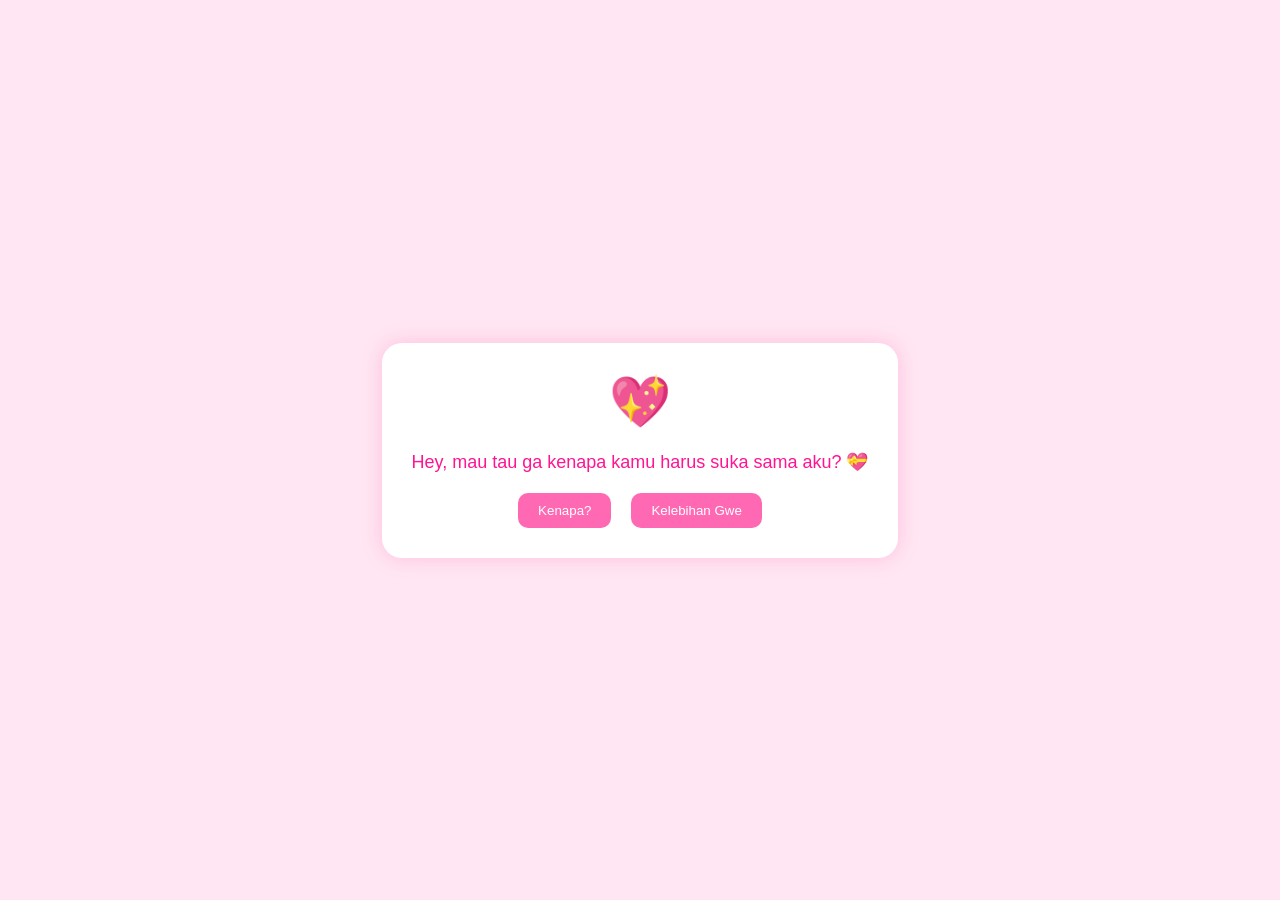
==== alasan.html @ 598b0eb7 "pertama" ====
<!DOCTYPE html>
<html>
<head>
    <style>
        body {
            display: flex;
            justify-content: center;
            align-items: center;
            height: 100vh;
            margin: 0;
            background-color: #ffe6f2;
            font-family: Arial, sans-serif;
        }

        .container {
            text-align: center;
            background-color: white;
            padding: 30px;
            border-radius: 20px;
            box-shadow: 0 0 20px rgba(255, 105, 180, 0.3);
        }

        .heart-bg {
            font-size: 50px;
            animation: pulse 1.5s infinite;
        }

        .message {
            margin: 20px 0;
            font-size: 18px;
            color: #ff1493;
        }

        .buttons {
            display: flex;
            justify-content: center;
            gap: 20px;
        }

        button {
            padding: 10px 20px;
            border: none;
            border-radius: 10px;
            background-color: #ff69b4;
            color: white;
            cursor: pointer;
            transition: transform 0.2s;
        }

        button:hover {
            transform: scale(1.1);
        }

        @keyframes pulse {
            0% { transform: scale(1); }
            50% { transform: scale(1.2); }
            100% { transform: scale(1); }
        }

        .hidden {
            display: none;
        }
    </style>
</head>
<body>
    <div class="container">
        <div class="heart-bg">
            💖
        </div>
        <div class="message">
            Hey, mau tau ga kenapa kamu harus suka sama aku? 💝
        </div>
        <div class="buttons">
            <button onclick="showReason1()">Kenapa?</button>
            <button onclick="showReason2()">Kelebihan Gwe</button>
        </div>
        <div id="reasons1" class="hidden">
        </div>
        <div id="reasons2" class="hidden">
        </div>
    </div>

    <script>
        const reasons1 = [
            "Karena aku setia (sudah pasti) 💑",
            "Karena aku ganteng juga (kata mama gitu) 😎",
            "Aku jago basket (kalau lawan bayi) 🏀",
            "Nilaiku bagus (kalau tau jawabannya) 📚"
        ];

        const reasons2 = [
            "Karena aku always fast respon (kecuali tidur) 📱",
            "Karena aku rajin banget (banget) ✨",
            "Karena aku sangat baik (ini bener banget) 😇"
        ];

        let currentIndex1 = 0;
        let currentIndex2 = 0;

        function showReason1() {
            if (currentIndex1 < reasons1.length) {
                const reasonsDiv = document.getElementById('reasons1');
                reasonsDiv.style.display = 'block';
                document.getElementById('reasons2').style.display = 'none';
                reasonsDiv.innerHTML += `<p>${reasons1[currentIndex1]}</p>`;
                currentIndex1++;
            }
        }

        function showReason2() {
            if (currentIndex2 < reasons2.length) {
                const reasonsDiv = document.getElementById('reasons2');
                reasonsDiv.style.display = 'block';
                document.getElementById('reasons1').style.display = 'none';
                reasonsDiv.innerHTML += `<p>${reasons2[currentIndex2]}</p>`;
                currentIndex2++;
            }
        }
    </script>
</body>
</html>
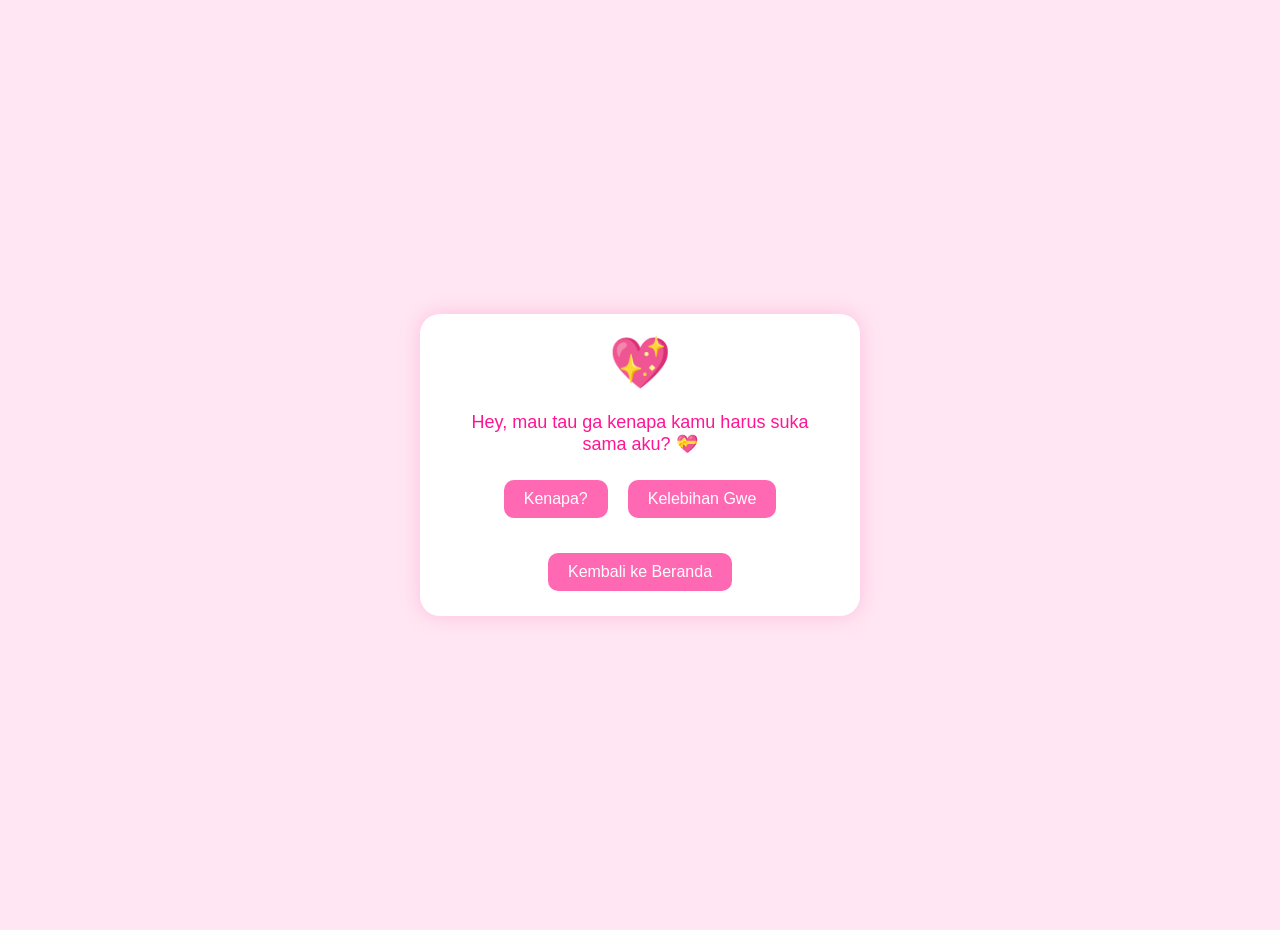
==== commit 7d658a56: "2" ====
--- a/alasan.html
+++ b/alasan.html
@@ -1,40 +1,49 @@
 <!DOCTYPE html>
 <html>
 <head>
+    <meta charset="UTF-8">
+    <meta name="viewport" content="width=device-width, initial-scale=1.0">
     <style>
         body {
             display: flex;
             justify-content: center;
             align-items: center;
-            height: 100vh;
+            min-height: 100vh;
             margin: 0;
             background-color: #ffe6f2;
             font-family: Arial, sans-serif;
+            padding: 15px;
         }
 
         .container {
             text-align: center;
             background-color: white;
-            padding: 30px;
+            padding: 20px;
             border-radius: 20px;
             box-shadow: 0 0 20px rgba(255, 105, 180, 0.3);
+            max-width: 90%;
+            width: 400px;
+            margin: auto;
         }
 
         .heart-bg {
-            font-size: 50px;
+            font-size: clamp(30px, 8vw, 50px);
             animation: pulse 1.5s infinite;
         }
 
         .message {
             margin: 20px 0;
-            font-size: 18px;
+            font-size: clamp(16px, 4vw, 18px);
             color: #ff1493;
+            padding: 0 10px;
         }
 
         .buttons {
             display: flex;
             justify-content: center;
-            gap: 20px;
+            gap: 10px;
+            flex-wrap: wrap;
+            margin-bottom: 15px;
         }
 
         button {
@@ -45,10 +54,17 @@
             color: white;
             cursor: pointer;
             transition: transform 0.2s;
+            font-size: clamp(14px, 3vw, 16px);
+            margin: 5px;
         }
 
         button:hover {
             transform: scale(1.1);
+        }
+
+        .home-button {
+            background-color: #ff69b4;
+            margin-top: 15px;
         }
 
         @keyframes pulse {
@@ -59,6 +75,35 @@
 
         .hidden {
             display: none;
+        }
+
+        #reasons1 p, #reasons2 p {
+            font-size: clamp(14px, 3.5vw, 16px);
+            margin: 10px 0;
+            padding: 10px;
+            background-color: #fff0f5;
+            border-radius: 10px;
+            animation: fadeIn 0.5s ease-in;
+        }
+
+        @keyframes fadeIn {
+            from { opacity: 0; transform: translateY(10px); }
+            to { opacity: 1; transform: translateY(0); }
+        }
+
+        @media screen and (max-width: 480px) {
+            .container {
+                padding: 15px;
+            }
+
+            .buttons {
+                flex-direction: column;
+            }
+
+            button {
+                width: 100%;
+                margin: 5px 0;
+            }
         }
     </style>
 </head>
@@ -78,6 +123,7 @@
         </div>
         <div id="reasons2" class="hidden">
         </div>
+        <button class="home-button" onclick="location.href='index.html'">Kembali ke Beranda</button>
     </div>
 
     <script>
@@ -116,6 +162,15 @@
                 currentIndex2++;
             }
         }
+
+        function resetPage() {
+            document.getElementById('reasons1').style.display = 'none';
+            document.getElementById('reasons2').style.display = 'none';
+            document.getElementById('reasons1').innerHTML = '';
+            document.getElementById('reasons2').innerHTML = '';
+            currentIndex1 = 0;
+            currentIndex2 = 0;
+        }
     </script>
 </body>
 </html>
